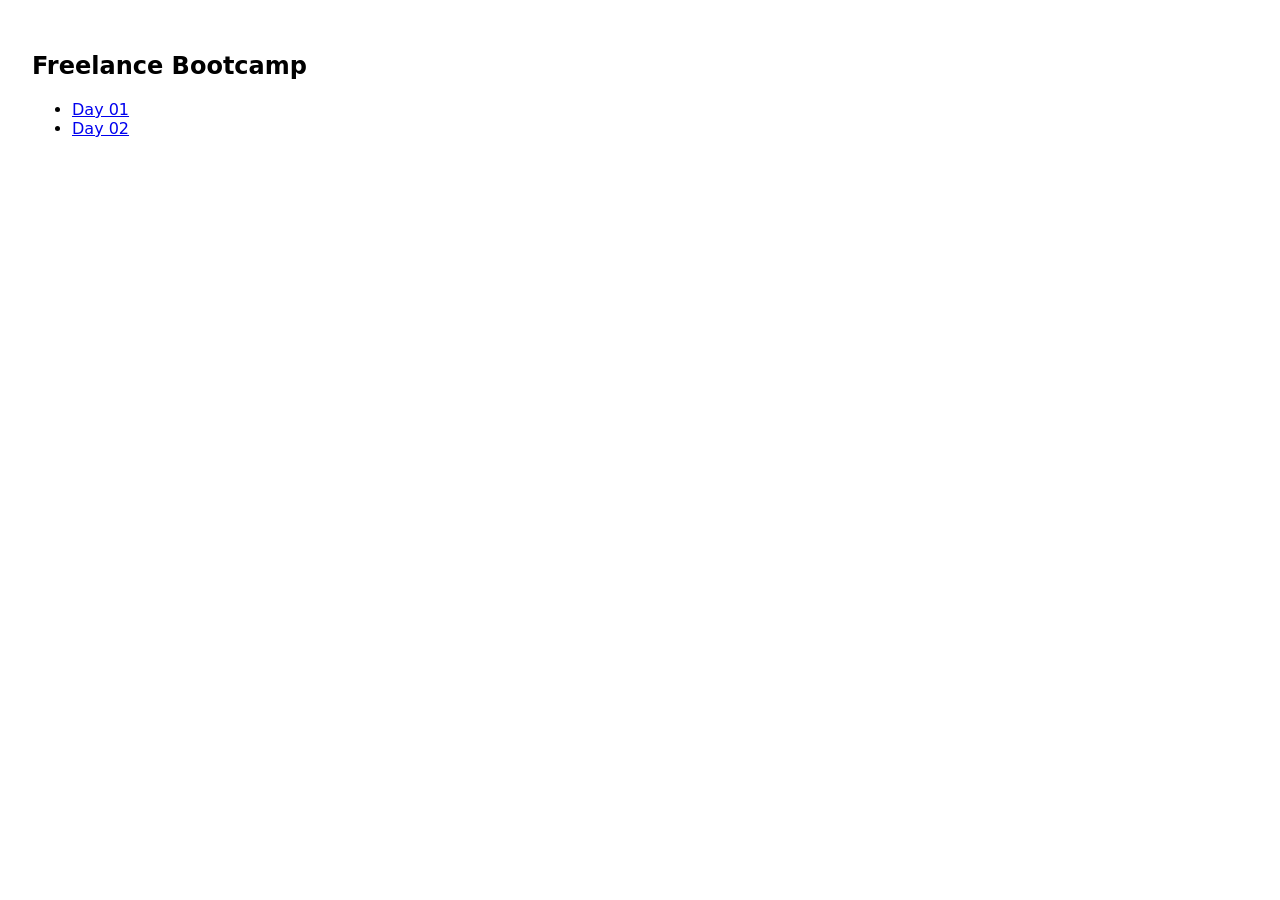
==== index.html @ 0803c298 "Day 2: improved landing page + deploy entry" ====
<!doctype html>
<html>
	<head>
		<meta charset="UTF-8" />
		<meta name="viewport" content="width=device-width, initial-scale=1.0" />
		<title>Freelance Bootcamp</title>
	</head>
	<body style="font-family: system-ui; padding: 24px;">
		<h2>Freelance Bootcamp</h2>
		<ul>
			<li><a href="./day-01/index.html">Day 01</a></li>
			<li><a href="./day-02/index.html">Day 02</a></li>
		</ul>
	</body>
</html>
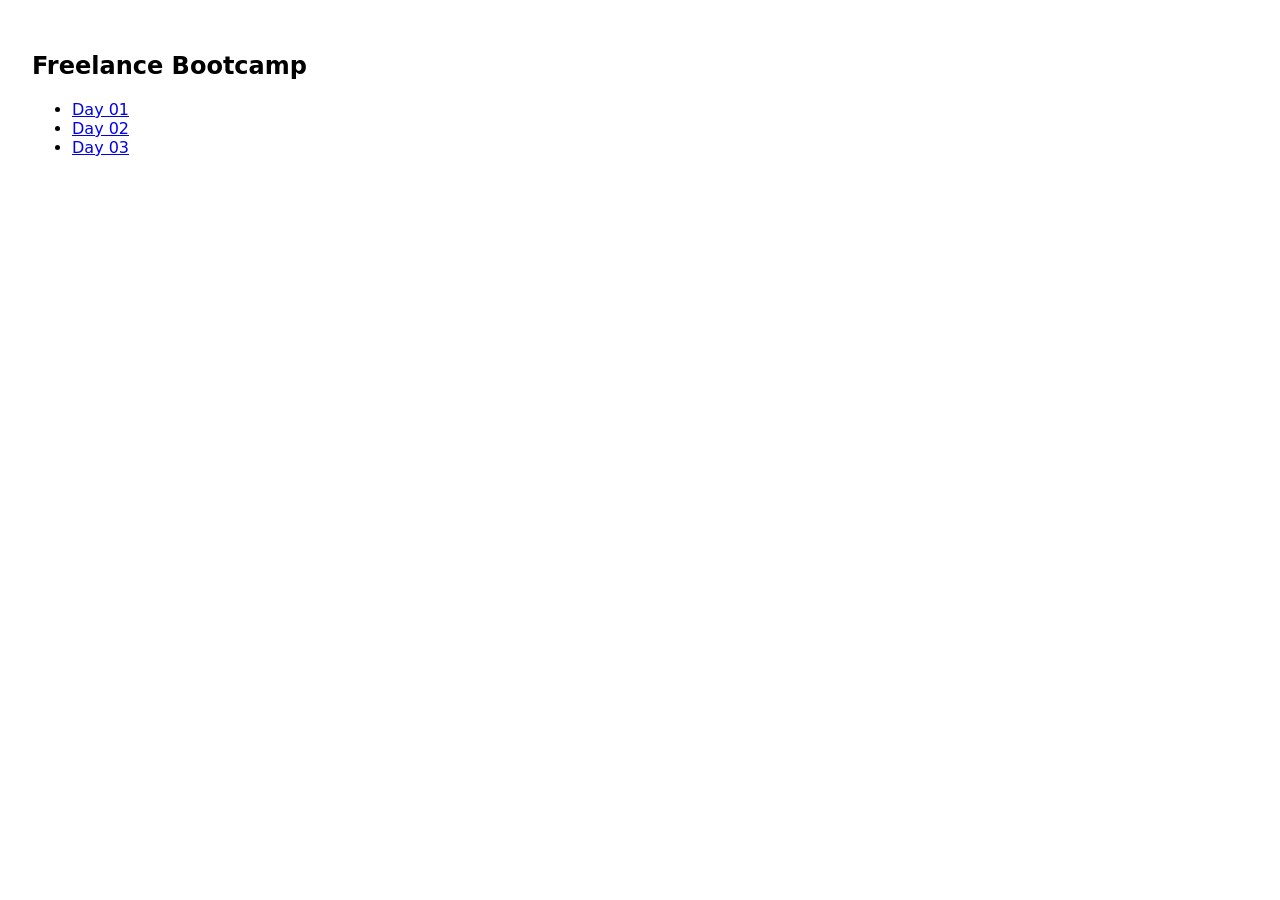
==== commit 6bb5e0f3: "Day 3: hero copy + pricing/services polish" ====
--- a/index.html
+++ b/index.html
@@ -10,6 +10,7 @@
 		<ul>
 			<li><a href="./day-01/index.html">Day 01</a></li>
 			<li><a href="./day-02/index.html">Day 02</a></li>
+			<li><a href="./day-03/index.html">Day 03</a></li>
 		</ul>
 	</body>
 </html>
